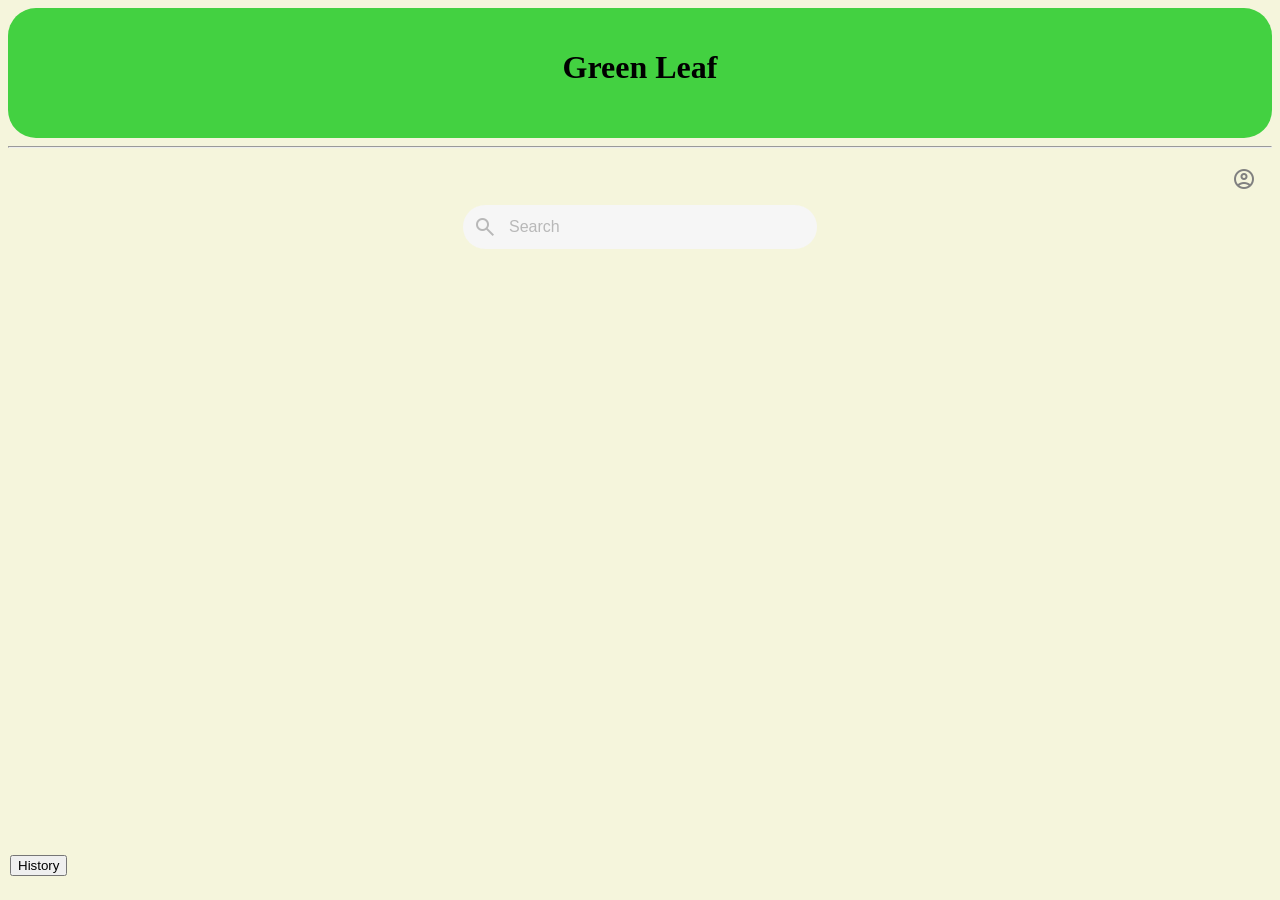
==== frontend/index.html @ 9bbdeffb "homepage" ====
<!DOCTYPE html>
<html lang="en">
<head>
    <meta charset="UTF-8">
    <meta name="viewport" content="width=device-width, initial-scale=1.0">
    <title>Green Leaf</title>
    <link rel="stylesheet" href="style.css">
     
    <link rel="stylesheet" href="https://fonts.googleapis.com/css2?family=Material+Symbols+Outlined:opsz,wght,FILL,GRAD@24,400,0,0" />
</head>
<body>


    <div class="title"> 
        <h1>Green Leaf  </h1>
    </div>
    
    <hr>  

    <form>
        <div class="profile">
        <button class="accicon"><span class="acc-icon material-symbols-outlined">account_circle</span></button>
    </div>
    

    </form>
    

    <form class="ser">
        <div class="search">
            <span class="  search-icon material-symbols-outlined"> search </span>
            <input class="search-input" type="search" placeholder="Search">  
        </div>
    </form>
    

    <div class="history">
        <button>History</button>
    </div>
    
</body>
</html>
---- frontend/style.css ----
.search{
    --padding: 10px;
    width: max-content;
    display: flex;
    align-items: center;
    padding: var(--padding);
    border-radius: 28px;
    background: #f6f6f6;


}

.ser{
    display: flex;
    justify-content: center;
    
}

.search-input{
    font-size: 16px;
    font-family: 'Lexend', sans-serif;
    color: #333333;
    margin-left: var(--padding);

    outline: none;
    border: none;
    background: transparent;
    width: 300px;
    
}

.search-input::placeholder,
.search-icon{
    color: rgba( 0, 0, 0, 0.25);
    
}

.title{
    height:  10vh;
    display: flex;
    justify-content: center;
    background-color: #43d141;
    padding: 20px;
    border-radius: 28px;
}

.profile{
    
    padding: 10px;
    display: flex;
    justify-content: right;
    
}

.accicon{
    border: none;
    background-color: transparent;
}
.acc-icon{
    color: gray;
}

.history{
    
    position: fixed;
    bottom: 0;
    left: 10px;
    width: 300px;
    height: 5vh;
    border:none
    
}

body{
    background-color: beige;
}
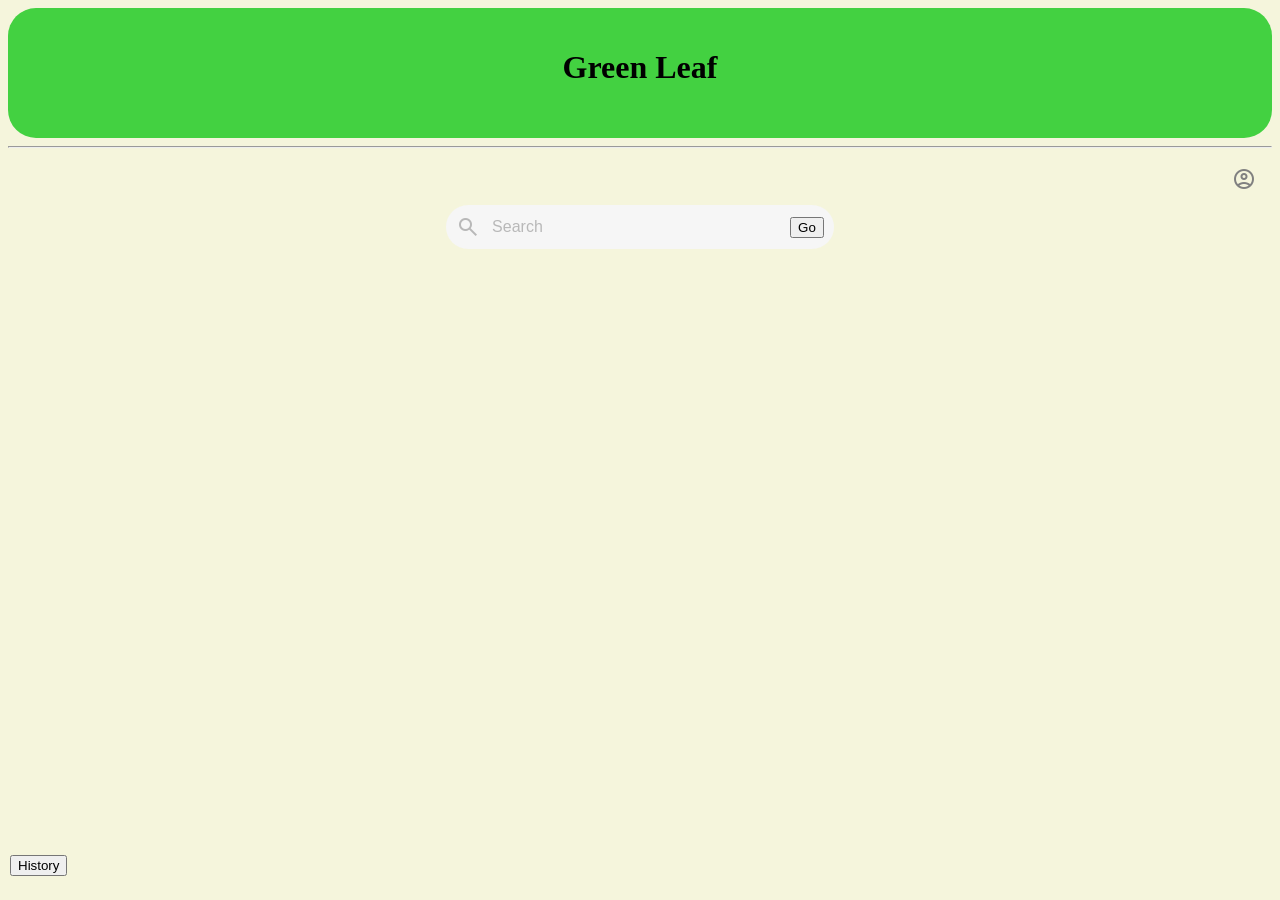
==== commit c7a907ab: "add backend and improve frontend" ====
--- a/frontend/index.html
+++ b/frontend/index.html
@@ -26,10 +26,11 @@
     </form>
     
 
-    <form class="ser">
+    <form class="ser" id="searchForm">
         <div class="search">
             <span class="  search-icon material-symbols-outlined"> search </span>
-            <input class="search-input" type="search" placeholder="Search">  
+            <input class="search-input" type="search" id="searchInput" placeholder="Search">  
+            <button type="submit">Go</button>
         </div>
     </form>
     
@@ -37,6 +38,41 @@
     <div class="history">
         <button>History</button>
     </div>
+
+    <script>
+        document.getElementById("searchForm").addEventListener("submit", async function(e) {
+            e.preventDefault(); // Prevent form from reloading the page
+
+            const query = document.getElementById("searchInput").value;
+
+            if (!query) {
+                alert("Please enter a location");
+                return;
+            }
+
+            try {
+                // Send search query to backend
+                const response = await fetch("/search-location", {
+                    method: "POST",
+                    headers: { "Content-Type": "application/json" },
+                    body: JSON.stringify({ query: query})
+                });
+
+                const data = await response.json();
+                console.log("Search result:", data);
+
+                if (data.error) {
+                    alert(data.error);
+                } else {
+                    alert(`Location found: ${data.address}\nLatitude: ${data.lat}, Longitude: ${data.lng}`);
+                    // Update map or CO2 calculations here
+                }
+            } catch (err) {
+                console.error(err);
+                alert("Error searching location");
+            }
+        });
+    </script>
     
 </body>
 </html>
